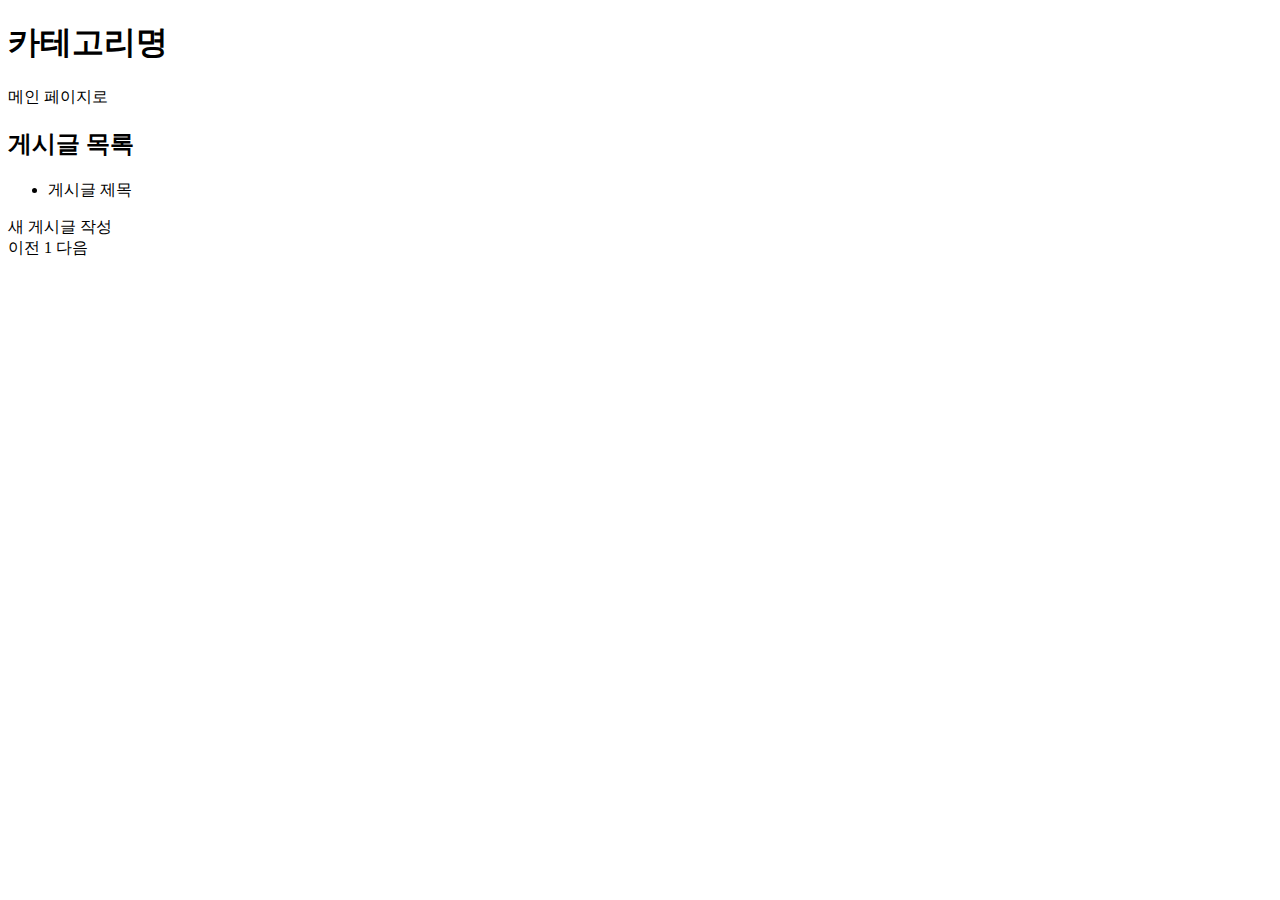
==== src/main/resources/templates/post/category-post.html @ a17bbdc5 "[FIX] : css 수정" ====
<!DOCTYPE html>
<html xmlns:th="http://www.thymeleaf.org">
<head>
    <meta charset="UTF-8">
    <title>카테고리별 게시글 목록</title>
    <link rel="stylesheet" href="/css/category-post.css">
</head>
<body>
<header>
    <h1 th:text="${category.categoryName}">카테고리명</h1>
    <a th:href="@{/}">메인 페이지로</a>
</header>
<main>
    <h2>게시글 목록</h2>
    <ul>
        <li th:each="post : ${posts}">
            <a th:href="@{|/post/${post.id}|}" th:text="${post.title}">게시글 제목</a>
        </li>
    </ul>

    <!-- 새 게시글 작성 링크 -->
    <a class="new-post-link" th:href="@{|/post/new?category=${category.id}|}">새 게시글 작성</a>

    <!-- 페이지네이션 -->
    <div class="pagination">
        <!-- 이전 페이지 링크 -->
        <span th:if="${currentPage > 1}">
        <a th:href="@{|/category/${category.id}?page=${currentPage - 1}|}">이전</a>
      </span>

        <!-- 페이지 번호 -->
        <span th:each="i : ${#numbers.sequence(1, totalPages)}">
        <a th:if="${i != currentPage}"
           th:href="@{|/category/${category.id}?page=${i}|}"
           th:text="${i}">1</a>
        <span th:if="${i == currentPage}" th:text="${i}"></span>
      </span>

        <!-- 다음 페이지 링크 -->
        <span th:if="${currentPage < totalPages}">
        <a th:href="@{|/category/${category.id}?page=${currentPage + 1}|}">다음</a>
      </span>
    </div>
</main>
</body>
</html>
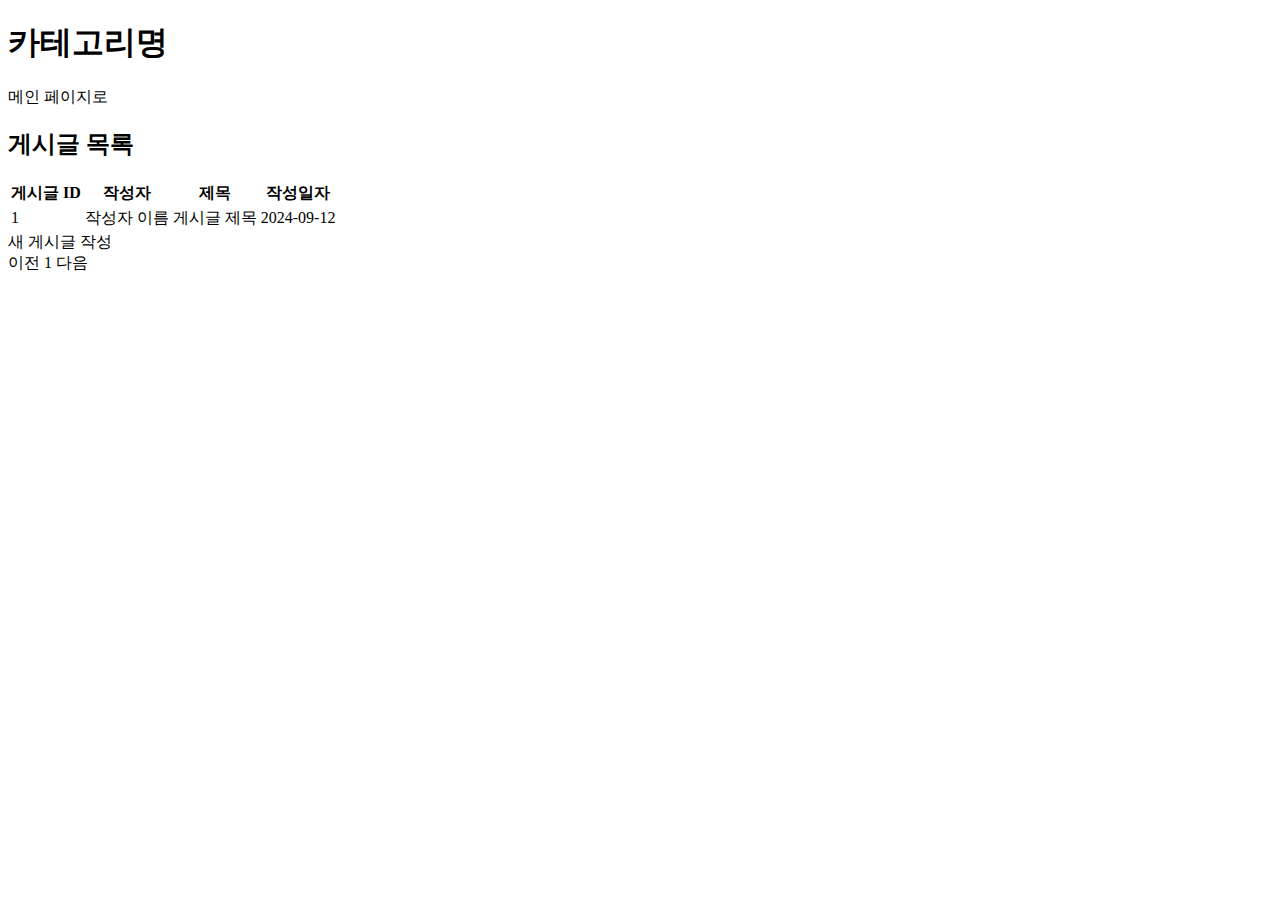
==== commit 5a2f464f: "[FEAT] 게시글 생성, 삭제 기능 구현" ====
--- a/src/main/resources/templates/post/category-post.html
+++ b/src/main/resources/templates/post/category-post.html
@@ -12,14 +12,27 @@
 </header>
 <main>
     <h2>게시글 목록</h2>
-    <ul>
-        <li th:each="post : ${posts}">
-            <a th:href="@{|/post/${post.id}|}" th:text="${post.title}">게시글 제목</a>
-        </li>
-    </ul>
+    <table>
+        <thead>
+        <tr>
+            <th>게시글 ID</th>
+            <th>작성자</th>
+            <th>제목</th>
+            <th>작성일자</th>
+        </tr>
+        </thead>
+        <tbody>
+        <tr th:each="post : ${posts}">
+            <td th:text="${post.id}">1</td>
+            <td th:text="${post.user.username}">작성자 이름</td>
+            <td><a th:href="@{|/post/${post.id}|}" th:text="${post.title}">게시글 제목</a></td>
+            <td th:text="${#temporals.format(post.createdAt, 'yyyy-MM-dd HH:mm')}">2024-09-12</td>
+        </tr>
+        </tbody>
+    </table>
 
     <!-- 새 게시글 작성 링크 -->
-    <a class="new-post-link" th:href="@{|/post/new?category=${category.id}|}">새 게시글 작성</a>
+    <a class="new-post-link" th:href="@{|/create?category=${category.id}|}">새 게시글 작성</a>
 
     <!-- 페이지네이션 -->
     <div class="pagination">
